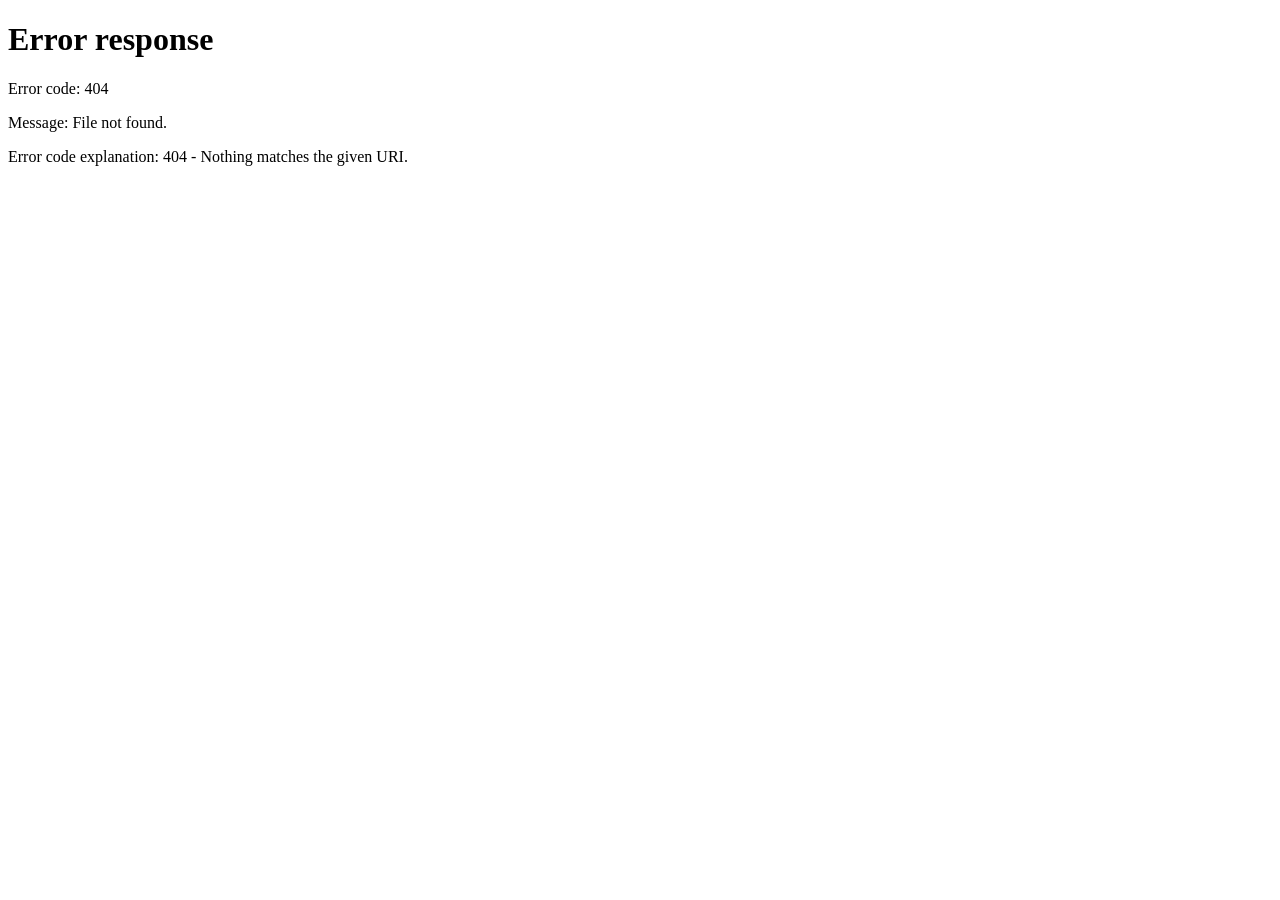
==== src/main/resources/static/index.html @ 7f5f700f "Initial commit" ====
<!DOCTYPE html>
<html>
<head>
    <title>RentHub</title>
    <link href="https://cdn.jsdelivr.net/npm/bootstrap@5.3.2/dist/css/bootstrap.min.css" rel="stylesheet">
</head>
<body>

<div class="container mt-4">
    <h1 class="text-center">RentHub - Rooms, PG & Flats</h1>

    <div class="row mt-4" id="propertyList">
        <!-- Cards will be added here by JavaScript -->
    </div>
    <div class="d-flex justify-content-end mt-3">
    <button class="btn btn-danger" onclick="logout()">Logout</button>
</div>
    
</div>

<script>
fetch("http://localhost:8080/api/properties")
.then(response => response.json())
.then(data => {
    let cards = "";

    data.forEach(p => {
        cards += `
        <div class="col-md-4">
            <div class="card mb-3">
                <img 
                  src="${p.imageName ? 'http://localhost:8080/uploads/' + p.imageName : 'https://via.placeholder.com/300'}"
                  class="card-img-top"
                  height="200">
                <div class="card-body">
                    <h5 class="card-title">${p.title}</h5>
                    <p class="card-text">${p.city} - ₹${p.rent}</p>
                    <p class="card-text"><small class="text-muted">${p.type}</small></p>
                </div>
            </div>
        </div>
        `;
    });

    document.getElementById("propertyList").innerHTML = cards;
});
    
    function logout() {
        localStorage.removeItem("token");
        alert("Logged out successfully");
        window.location.href = "/login.html";
    }
   
    const token = localStorage.getItem("token");

    if (!token) {
        alert("Please login first");
        window.location.href = "/login.html";
    }


</script>


</body>
</html>
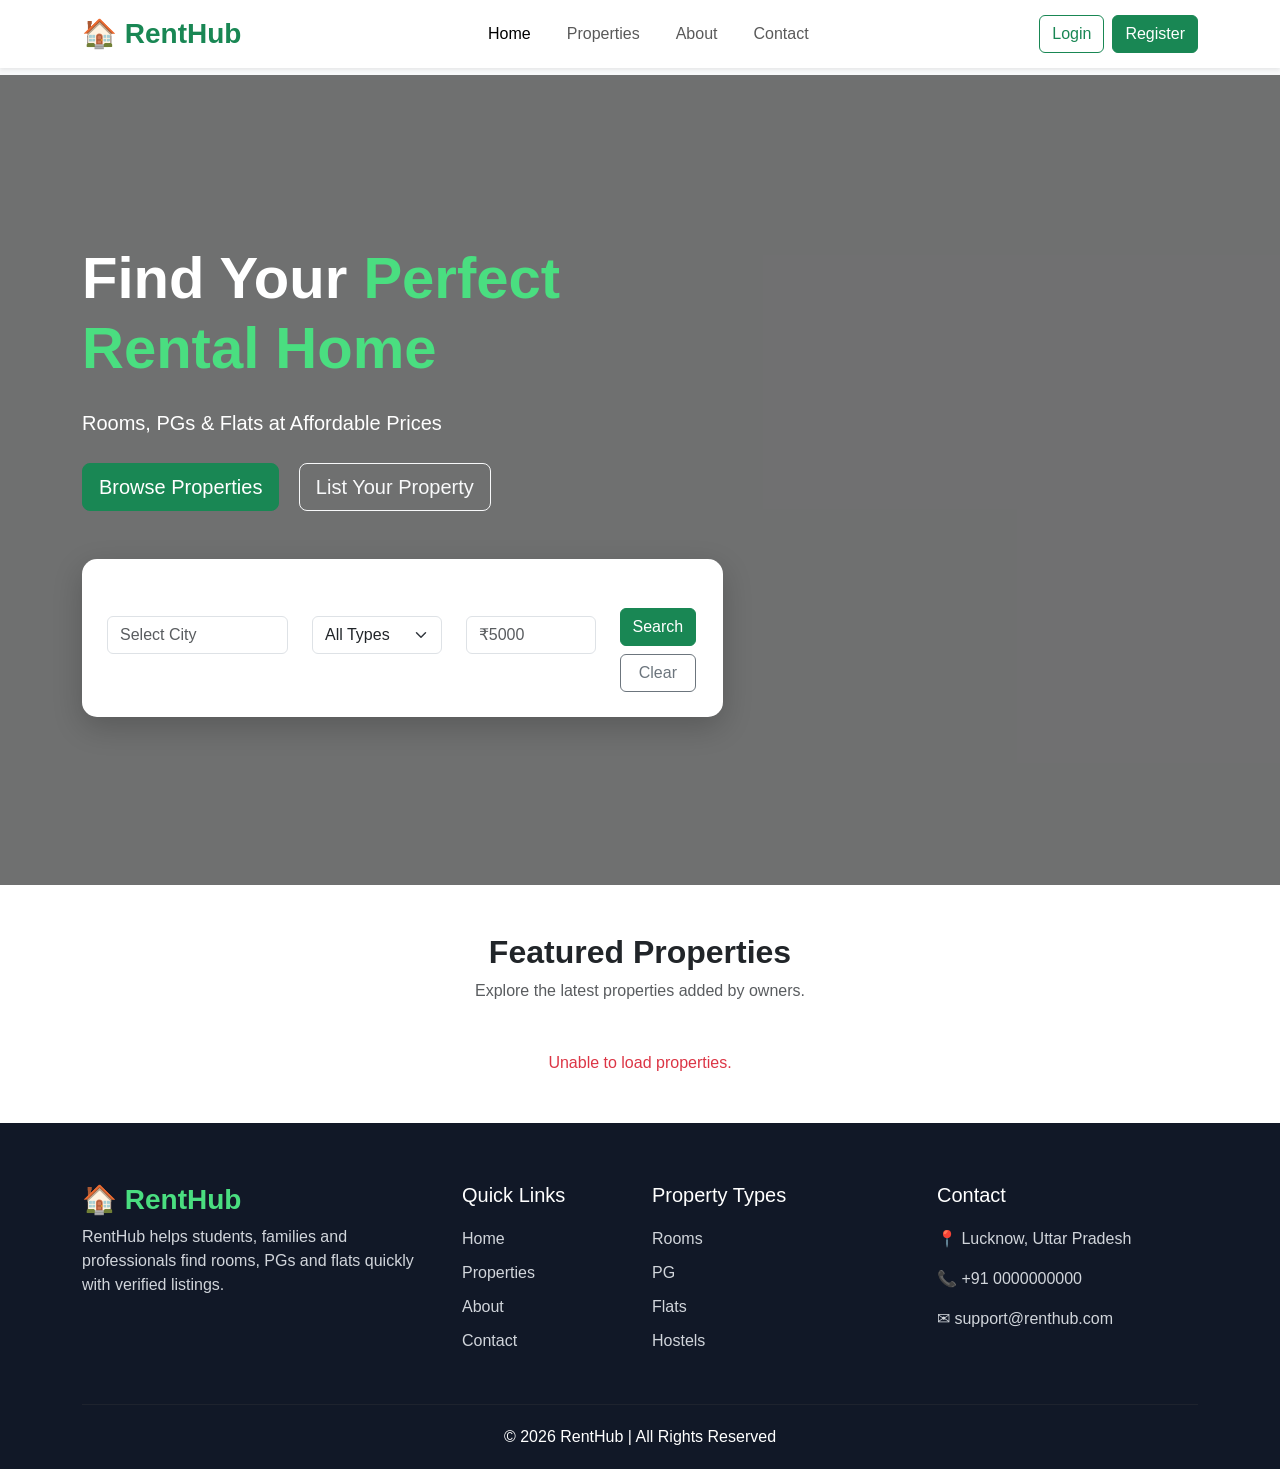
==== commit 1a545535: "Update RentHub frontend" ====
--- a/src/main/resources/static/index.html
+++ b/src/main/resources/static/index.html
@@ -1,66 +1,295 @@
 <!DOCTYPE html>
-<html>
+<html lang="en">
 <head>
-    <title>RentHub</title>
+    <meta charset="UTF-8">
+    <meta name="viewport" content="width=device-width, initial-scale=1.0">
+
+    <title>RentHub - Find Your Perfect Rental Home</title>
+
+    <!-- Bootstrap -->
     <link href="https://cdn.jsdelivr.net/npm/bootstrap@5.3.2/dist/css/bootstrap.min.css" rel="stylesheet">
+
+    <!-- Bootstrap Icons -->
+    <link href="https://cdn.jsdelivr.net/npm/bootstrap-icons@1.11.0/font/bootstrap-icons.css" rel="stylesheet">
+
+    <!-- Custom CSS -->
+    <link rel="stylesheet" href="style.css">
 </head>
+
 <body>
 
-<div class="container mt-4">
-    <h1 class="text-center">RentHub - Rooms, PG & Flats</h1>
-
-    <div class="row mt-4" id="propertyList">
-        <!-- Cards will be added here by JavaScript -->
-    </div>
-    <div class="d-flex justify-content-end mt-3">
-    <button class="btn btn-danger" onclick="logout()">Logout</button>
+<!-- ================= NAVBAR ================= -->
+
+<nav class="navbar navbar-expand-lg fixed-top bg-white shadow-sm">
+    <div class="container">
+
+        <a class="navbar-brand fw-bold text-success" href="#">
+            🏠 RentHub
+        </a>
+
+        <button class="navbar-toggler"
+                data-bs-toggle="collapse"
+                data-bs-target="#navbarNav">
+
+            <span class="navbar-toggler-icon"></span>
+
+        </button>
+
+        <div class="collapse navbar-collapse" id="navbarNav">
+
+            <ul class="navbar-nav mx-auto">
+
+                <li class="nav-item">
+                    <a class="nav-link active" href="#">Home</a>
+                </li>
+
+                <li class="nav-item">
+                    <a class="nav-link" href="#properties">
+                        Properties
+                    </a>
+                </li>
+
+                <li class="nav-item">
+                    <a class="nav-link" href="#about">
+                        About
+                    </a>
+                </li>
+
+                <li class="nav-item">
+                    <a class="nav-link" href="#contact">
+                        Contact
+                    </a>
+                </li>
+
+            </ul>
+
+            <div class="d-flex">
+
+                <a href="login.html"
+                   class="btn btn-outline-success me-2">
+                    Login
+                </a>
+
+                <a href="register.html"
+                   class="btn btn-success">
+                    Register
+                </a>
+
+            </div>
+
+        </div>
+
+    </div>
+</nav>
+
+<!-- ================= HERO ================= -->
+
+<section class="hero">
+
+    <div class="overlay"></div>
+
+    <div class="container">
+
+        <div class="row align-items-center">
+
+            <div class="col-lg-7 hero-content">
+
+                <h1>
+                    Find Your
+                    <span>Perfect Rental Home</span>
+                </h1>
+
+                <p>
+                    Rooms, PGs & Flats at Affordable Prices
+                </p>
+
+                <div class="hero-buttons">
+
+                    <a href="register.html"
+                       class="btn btn-success btn-lg">
+
+                        Browse Properties
+
+                    </a>
+
+                    <a href="register.html"
+                       class="btn btn-outline-light btn-lg">
+
+                        List Your Property
+
+                    </a>
+
+                </div>
+
+                <!-- Search Box -->
+
+                <div class="search-box mt-5">
+
+                    <div class="row">
+
+                        <div class="col-md-4">
+
+                            <label>City</label>
+
+                            <input
+                               id="searchCity"
+                                type="text"
+                                class="form-control"
+                                placeholder="Select City">
+
+                        </div>
+
+                        <div class="col-md-3">
+
+                            <label>Property Type</label>
+
+                            <select id="filterType" class="form-select">
+                                 <option value="">All Types</option>
+                                <option value="ROOM">Room</option>
+                                <option value="PG">PG</option>
+                                <option value="FLAT">Flat</option>
+                             </select>
+
+                        </div>
+
+                        <div class="col-md-3">
+
+                            <label>Budget</label>
+
+                            <input
+                             id="filterRent"
+                             type="number"
+                              class="form-control"
+                                 placeholder="₹5000">
+                            
+
+                        </div>
+
+                        <div class="col-md-2 d-grid">
+
+                            <div class="col-md-2 d-grid gap-2">
+    <button class="btn btn-success mt-4" id="searchBtn">
+        Search
+    </button>
+    <button class="btn btn-outline-secondary" id="clearBtn">
+        Clear
+    </button>
 </div>
-    
-</div>
-
-<script>
-fetch("http://localhost:8080/api/properties")
-.then(response => response.json())
-.then(data => {
-    let cards = "";
-
-    data.forEach(p => {
-        cards += `
-        <div class="col-md-4">
-            <div class="card mb-3">
-                <img 
-                  src="${p.imageName ? 'http://localhost:8080/uploads/' + p.imageName : 'https://via.placeholder.com/300'}"
-                  class="card-img-top"
-                  height="200">
-                <div class="card-body">
-                    <h5 class="card-title">${p.title}</h5>
-                    <p class="card-text">${p.city} - ₹${p.rent}</p>
-                    <p class="card-text"><small class="text-muted">${p.type}</small></p>
+
+                        </div>
+
+                    </div>
+
                 </div>
-            </div>
-        </div>
-        `;
-    });
-
-    document.getElementById("propertyList").innerHTML = cards;
-});
-    
-    function logout() {
-        localStorage.removeItem("token");
-        alert("Logged out successfully");
-        window.location.href = "/login.html";
-    }
-   
-    const token = localStorage.getItem("token");
-
-    if (!token) {
-        alert("Please login first");
-        window.location.href = "/login.html";
-    }
-
-
-</script>
-
+
+            </div>
+
+        </div>
+
+    </div>
+
+</section>
+
+
+<!-- Featured Properties -->
+
+<section id="properties" class="py-5">
+    <div class="container">
+
+        <div class="text-center mb-5">
+            <h2 class="fw-bold">Featured Properties</h2>
+            <p class="text-muted">
+                Explore the latest properties added by owners.
+            </p>
+        </div>
+
+        <div class="row" id="propertyList">
+            <!-- JavaScript will automatically insert property cards here -->
+        </div>
+
+    </div>
+</section>
+
+
+<footer id="contact" class="footer">
+
+    <div class="container">
+
+        <div class="row gy-4">
+
+            <div class="col-lg-4">
+
+                <h3 class="logo">
+                    🏠 RentHub
+                </h3>
+
+                <p>
+                    RentHub helps students, families and professionals find
+                    rooms, PGs and flats quickly with verified listings.
+                </p>
+
+            </div>
+
+            <div class="col-lg-2">
+
+                <h5>Quick Links</h5>
+
+                <ul>
+                    <li><a href="#">Home</a></li>
+                    <li><a href="#properties">Properties</a></li>
+                    <li><a href="#">About</a></li>
+                    <li><a href="#">Contact</a></li>
+                </ul>
+
+            </div>
+
+            <div class="col-lg-3">
+
+                <h5>Property Types</h5>
+
+                <ul>
+                    <li><a href="#">Rooms</a></li>
+                    <li><a href="#">PG</a></li>
+                    <li><a href="#">Flats</a></li>
+                    <li><a href="#">Hostels</a></li>
+                </ul>
+
+            </div>
+
+            <div class="col-lg-3">
+
+                <h5>Contact</h5>
+
+                <p>
+                    📍 Lucknow, Uttar Pradesh
+                </p>
+
+                <p>
+                    📞 +91 0000000000
+                </p>
+
+                <p>
+                    ✉ support@renthub.com
+                </p>
+
+            </div>
+
+        </div>
+
+        <hr>
+
+        <div class="text-center">
+
+            © 2026 RentHub | All Rights Reserved
+
+        </div>
+
+    </div>
+
+</footer>
+
+<script src="https://cdn.jsdelivr.net/npm/bootstrap@5.3.2/dist/js/bootstrap.bundle.min.js"></script>
+<script src="script.js"></script>
 
 </body>
-</html>
+</html>
--- a/src/main/resources/static/style.css
+++ b/src/main/resources/static/style.css
@@ -0,0 +1,293 @@
+/* =======================
+   General
+======================= */
+
+*{
+    margin:0;
+    padding:0;
+    box-sizing:border-box;
+}
+
+body{
+    font-family:'Segoe UI',sans-serif;
+    background:#f8f9fa;
+    padding-top:75px;
+}
+
+/* =======================
+   Navbar
+======================= */
+
+.navbar{
+    background:#fff;
+}
+
+.navbar-brand{
+    font-size:28px;
+    font-weight:bold;
+}
+
+.nav-link{
+    margin:0 10px;
+    font-weight:500;
+}
+
+.nav-link:hover{
+    color:#198754 !important;
+}
+
+/* =======================
+   Hero Section
+======================= */
+
+.hero{
+    background: url("/images/hero.png") center center/cover no-repeat;
+    background-size: cover;
+    min-height: 90vh;
+    position: relative;
+    display: flex;
+    align-items: center;
+}
+.overlay{
+
+    position:absolute;
+
+    inset:0;
+
+    background:rgba(0,0,0,.55);
+
+}
+
+.hero-content{
+
+    position:relative;
+
+    z-index:2;
+
+    color:white;
+
+}
+
+.hero h1{
+
+    font-size:58px;
+
+    font-weight:bold;
+
+}
+
+.hero h1 span{
+
+    color:#4ade80;
+
+}
+
+.hero p{
+
+    font-size:20px;
+
+    margin:25px 0;
+
+}
+
+.hero-buttons .btn{
+
+    margin-right:15px;
+
+}
+
+/* =======================
+   Search Box
+======================= */
+
+.search-box{
+
+    background:white;
+
+    padding:25px;
+
+    border-radius:15px;
+
+    margin-top:50px;
+
+    box-shadow:0 10px 30px rgba(0,0,0,.2);
+
+}
+
+.search-box label{
+
+    font-weight:600;
+
+    margin-bottom:8px;
+
+}
+
+/* =======================
+ Featured Properties
+======================= */
+
+#properties{
+
+    background:#fff;
+
+}
+
+.property-card{
+
+    background:white;
+
+    border-radius:15px;
+
+    overflow:hidden;
+
+    box-shadow:0 10px 25px rgba(0,0,0,.08);
+
+    transition:.3s;
+
+    height:100%;
+
+}
+
+.property-card:hover{
+
+    transform:translateY(-8px);
+
+}
+
+.property-card img{
+
+    width:100%;
+
+    height:220px;
+
+    object-fit:cover;
+
+}
+
+.property-card .card-body{
+
+    padding:18px;
+
+}
+
+.property-card h5{
+
+    font-weight:bold;
+
+}
+
+.property-card .price{
+
+    color:#198754;
+
+    font-size:22px;
+
+    font-weight:bold;
+
+}
+
+/* =======================
+ Footer
+======================= */
+
+.footer{
+
+    background:#111827;
+
+    color:white;
+
+    padding:60px 0 20px;
+
+}
+
+.footer .logo{
+
+    color:#4ade80;
+
+    font-weight:bold;
+
+}
+
+.footer h5{
+
+    margin-bottom:20px;
+
+}
+
+.footer ul{
+
+    list-style:none;
+
+    padding:0;
+
+}
+
+.footer ul li{
+
+    margin-bottom:10px;
+
+}
+
+.footer a{
+
+    color:#d1d5db;
+
+    text-decoration:none;
+
+}
+
+.footer a:hover{
+
+    color:#4ade80;
+
+}
+
+.footer hr{
+
+    border-color:#444;
+
+    margin:35px 0 20px;
+
+}
+
+.footer p{
+
+    color:#d1d5db;
+
+}
+
+/* =======================
+ Responsive
+======================= */
+
+@media(max-width:768px){
+
+.hero{
+
+    min-height:100vh;
+
+}
+
+.hero h1{
+
+    font-size:38px;
+
+}
+
+.search-box{
+
+    margin-top:30px;
+
+}
+
+.hero-buttons .btn{
+
+    display:block;
+
+    width:100%;
+
+    margin-bottom:10px;
+
+}
+
+}
